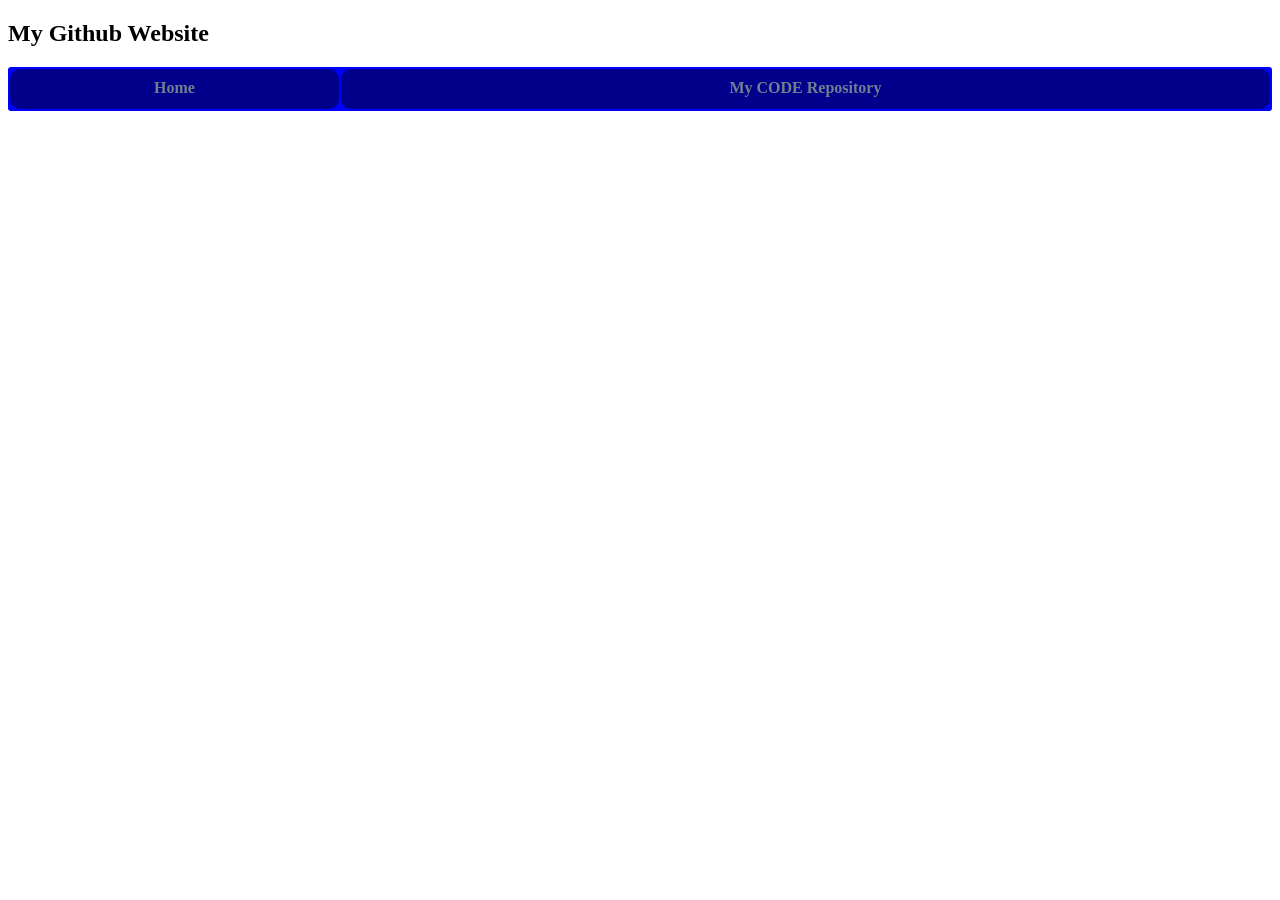
==== pages/top-bar.html @ d3eb2eda "Fix icon and add top bar" ====
<!DOCTYPE html>
<html>
    <head>
        <style>
            #links{
                background-color: blue;
                width: 100%;
                border-radius: 3px;
            }
            #links tr th{
                margin: 0px;
                padding: 5px;
                background-color: darkblue;
                border-radius: 10px;
                height: 20px;
            }
            #links tr th a{
                padding: 5px;
                display: block;
                border-radius: 10px;
                height: 20px;
            }
            a:link{
                color: slategray;
                text-decoration: none;
            }
            a:visited{
                color: slategray;
                text-decoration: none;
            }
            a:hover{
                color: gray;
                text-decoration: underline;
                background-color: blue;
            }
            a:active{
                color: lightslategray;
            }
        </style>
    </head>
    <body>
        <h2>My Github Website</h2>
        <table id="links">
            <tr>
                <th><a href="../index.html">Home</a></th>
                <th><a href="https://github.com/NevGithub0823/CODE">My CODE Repository</a></th>
            </tr>
        </table>
    </body>
</html>
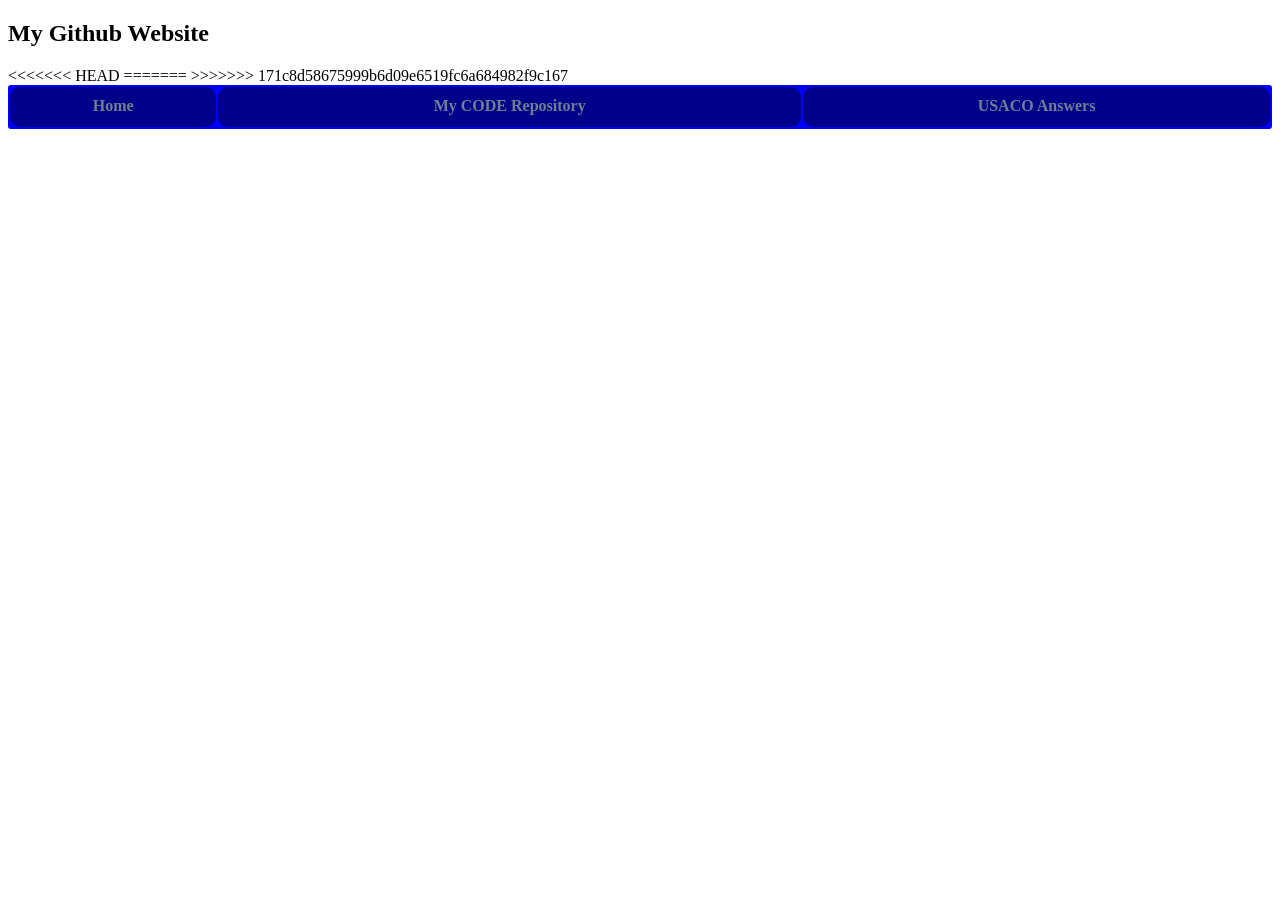
==== commit 11d1f6ee: "merged and resolved conflict" ====
--- a/pages/top-bar.html
+++ b/pages/top-bar.html
@@ -43,7 +43,11 @@
         <table id="links">
             <tr>
                 <th><a href="../index.html">Home</a></th>
+<<<<<<< HEAD
                 <th><a href="https://github.com/NevGithub0823/CODE">My CODE Repository</a></th>
+=======
+                <th><a href="https://github.com/NevGithub0823/CODE">USACO Answers</a></th>
+>>>>>>> 171c8d58675999b6d09e6519fc6a684982f9c167
             </tr>
         </table>
     </body>
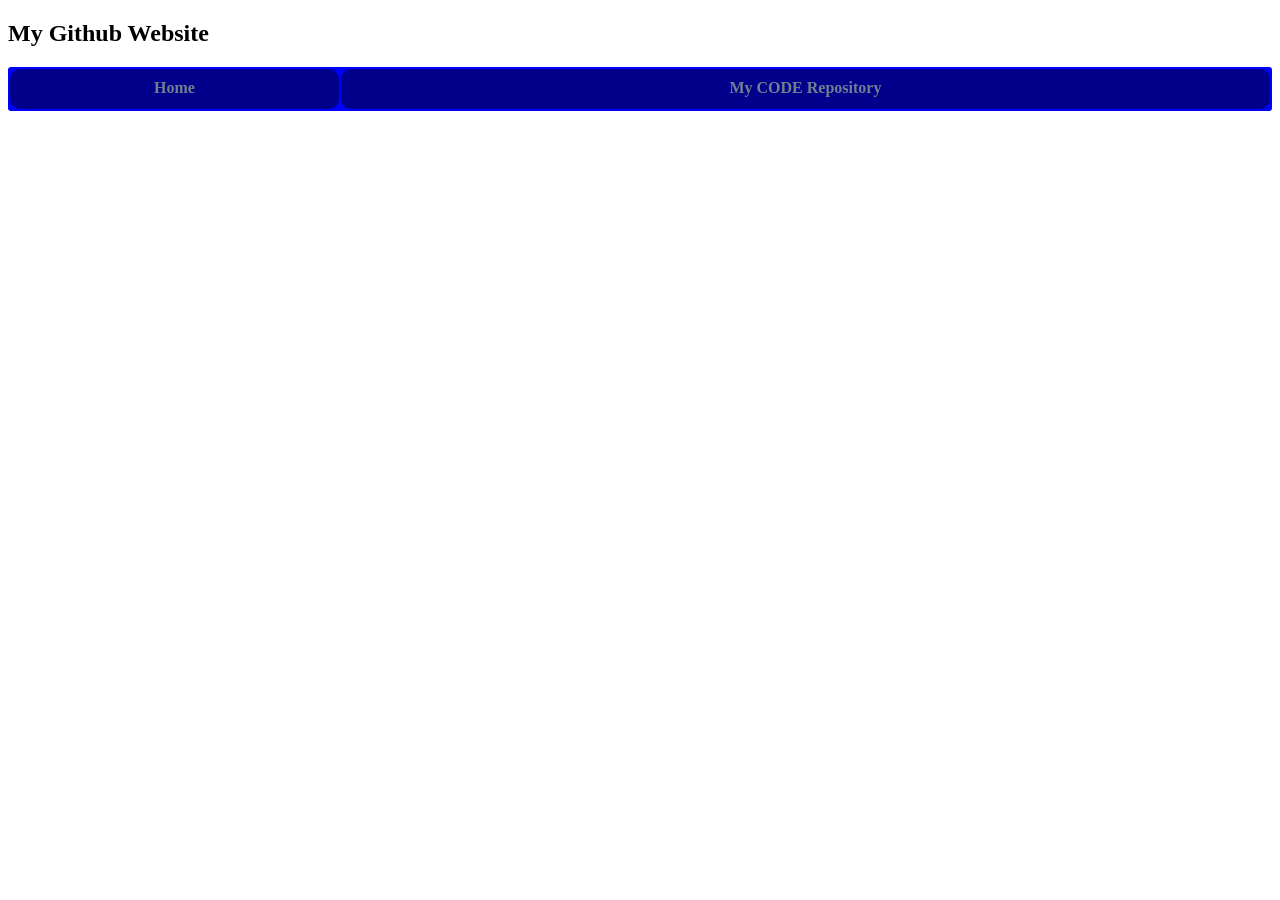
==== commit 3c7c522c: "Resolve merge conflict" ====
--- a/pages/top-bar.html
+++ b/pages/top-bar.html
@@ -43,11 +43,7 @@
         <table id="links">
             <tr>
                 <th><a href="../index.html">Home</a></th>
-<<<<<<< HEAD
                 <th><a href="https://github.com/NevGithub0823/CODE">My CODE Repository</a></th>
-=======
-                <th><a href="https://github.com/NevGithub0823/CODE">USACO Answers</a></th>
->>>>>>> 171c8d58675999b6d09e6519fc6a684982f9c167
             </tr>
         </table>
     </body>
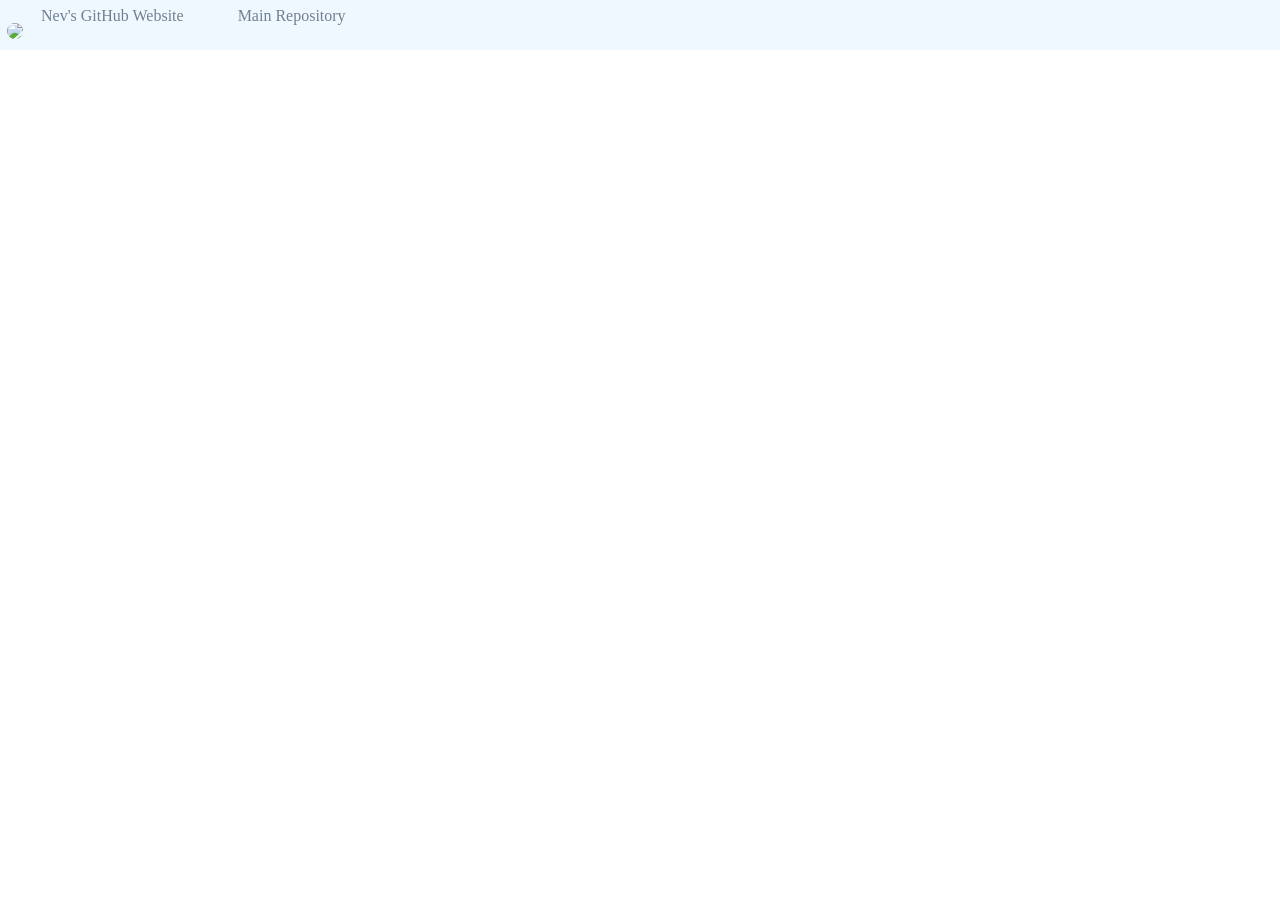
==== commit 77c94a3f: "Update delete hi.txt delete background image file change icon change topbar update index.html to mat" ====
--- a/pages/top-bar.html
+++ b/pages/top-bar.html
@@ -1,50 +1,55 @@
 <!DOCTYPE html>
 <html>
-    <head>
-        <style>
-            #links{
-                background-color: blue;
-                width: 100%;
-                border-radius: 3px;
-            }
-            #links tr th{
-                margin: 0px;
-                padding: 5px;
-                background-color: darkblue;
-                border-radius: 10px;
-                height: 20px;
-            }
-            #links tr th a{
-                padding: 5px;
-                display: block;
-                border-radius: 10px;
-                height: 20px;
-            }
-            a:link{
-                color: slategray;
-                text-decoration: none;
-            }
-            a:visited{
-                color: slategray;
-                text-decoration: none;
-            }
-            a:hover{
-                color: gray;
-                text-decoration: underline;
-                background-color: blue;
-            }
-            a:active{
-                color: lightslategray;
-            }
-        </style>
-    </head>
-    <body>
-        <h2>My Github Website</h2>
-        <table id="links">
-            <tr>
-                <th><a href="../index.html">Home</a></th>
-                <th><a href="https://github.com/NevGithub0823/CODE">My CODE Repository</a></th>
-            </tr>
-        </table>
-    </body>
+
+<head>
+    <style>
+        a:link {
+            color: slategray;
+            text-decoration: none;
+        }
+
+        a:visited {
+            color: slategray;
+            text-decoration: none;
+        }
+
+        a:hover {
+            color: gray;
+            text-decoration: none !important;
+        }
+
+        a:active {
+            color: lightslategray;
+        }
+
+        a {
+            display: inline-block;
+            padding: 7px;
+        }
+
+        .text-link {
+            vertical-align: 100%;
+        }
+
+        #top-bar {
+            top: 0%;
+            left: 0%;
+            right: 0%;
+            position: fixed;
+            width: 100%;
+            background-color: aliceblue;
+        }
+    </style>
+</head>
+
+<body>
+    <div id="top-bar">
+        <a href="https://github.com/NevGithub0823"><img style="border-radius: 50%;" height="50px"
+                src="https://avatars.githubusercontent.com/u/68718784?s=400&u=9a1330d52167082f17425b50b0e96c2678415a87&v=4"></a>
+        <a class="text-link" href="../index.html">Nev's GitHub Website</a>
+        <span>&nbsp;&nbsp;&nbsp;&nbsp;&nbsp;&nbsp;&nbsp;&nbsp;</span>
+        <a class="text-link" href="https://github.com/NevGithub0823/CODE">Main Repository</a>
+    </div>
+</body>
+
 </html>
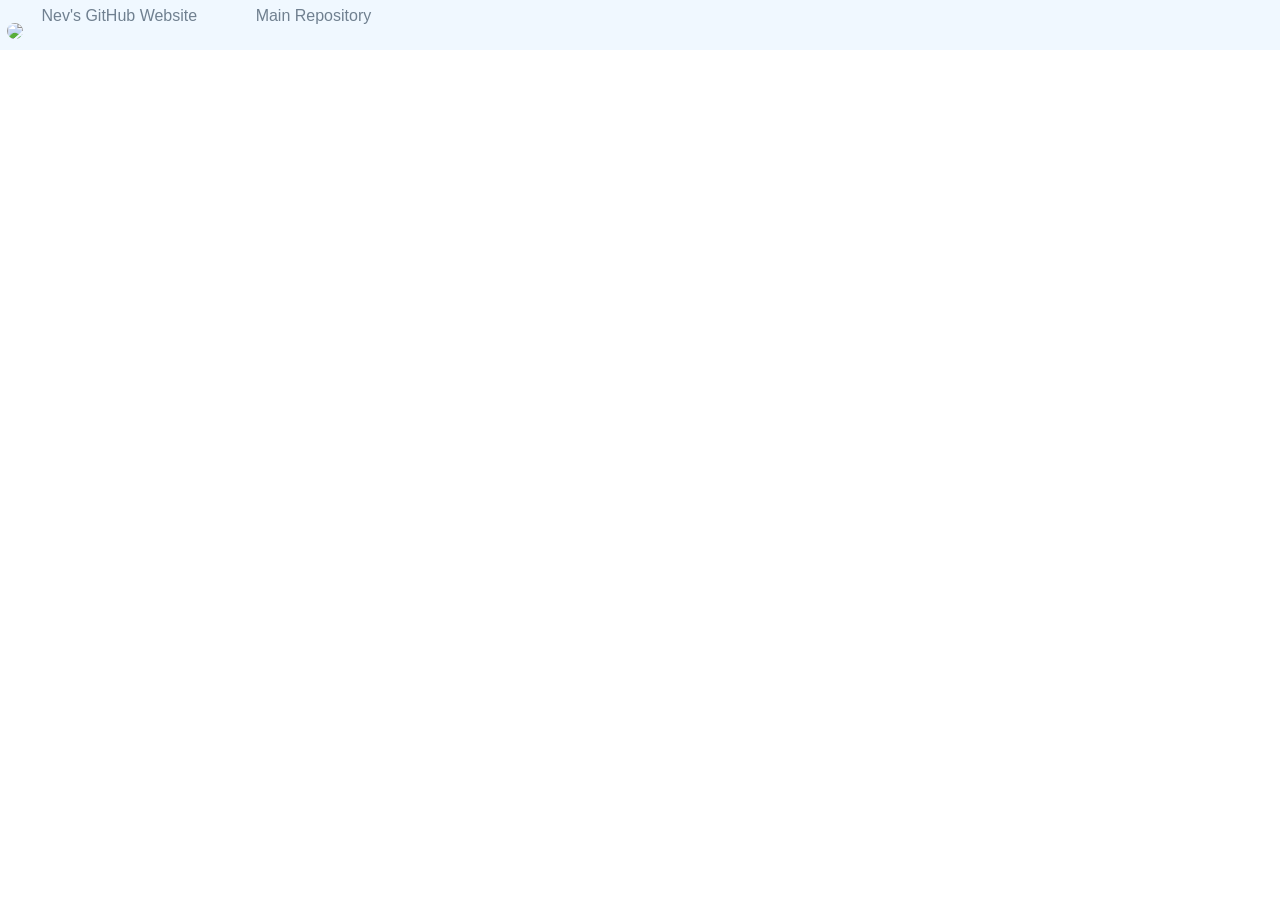
==== commit af8637f9: "Update change font fix topbar not working" ====
--- a/pages/top-bar.html
+++ b/pages/top-bar.html
@@ -39,6 +39,10 @@
             width: 100%;
             background-color: aliceblue;
         }
+
+        body {
+            font-family: Verdana, Geneva, Tahoma, sans-serif;
+        }
     </style>
 </head>
 
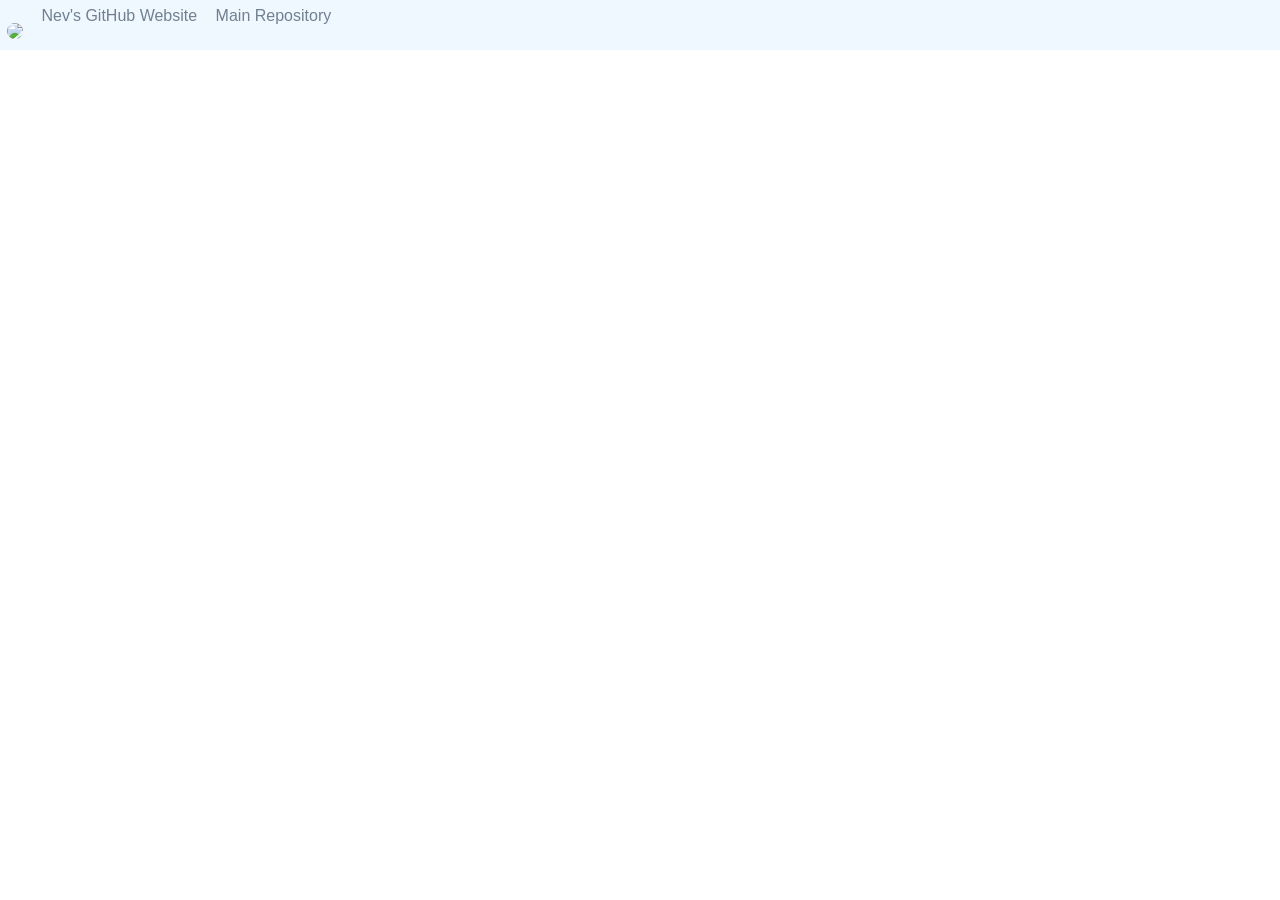
==== commit aa0f5191: "reformat topbar" ====
--- a/pages/top-bar.html
+++ b/pages/top-bar.html
@@ -51,8 +51,8 @@
         <a href="https://github.com/NevGithub0823"><img style="border-radius: 50%;" height="50px"
                 src="https://avatars.githubusercontent.com/u/68718784?s=400&u=9a1330d52167082f17425b50b0e96c2678415a87&v=4"></a>
         <a class="text-link" href="../index.html">Nev's GitHub Website</a>
+        <a class="text-link" href="https://github.com/NevGithub0823/CODE">Main Repository</a>
         <span>&nbsp;&nbsp;&nbsp;&nbsp;&nbsp;&nbsp;&nbsp;&nbsp;</span>
-        <a class="text-link" href="https://github.com/NevGithub0823/CODE">Main Repository</a>
     </div>
 </body>
 
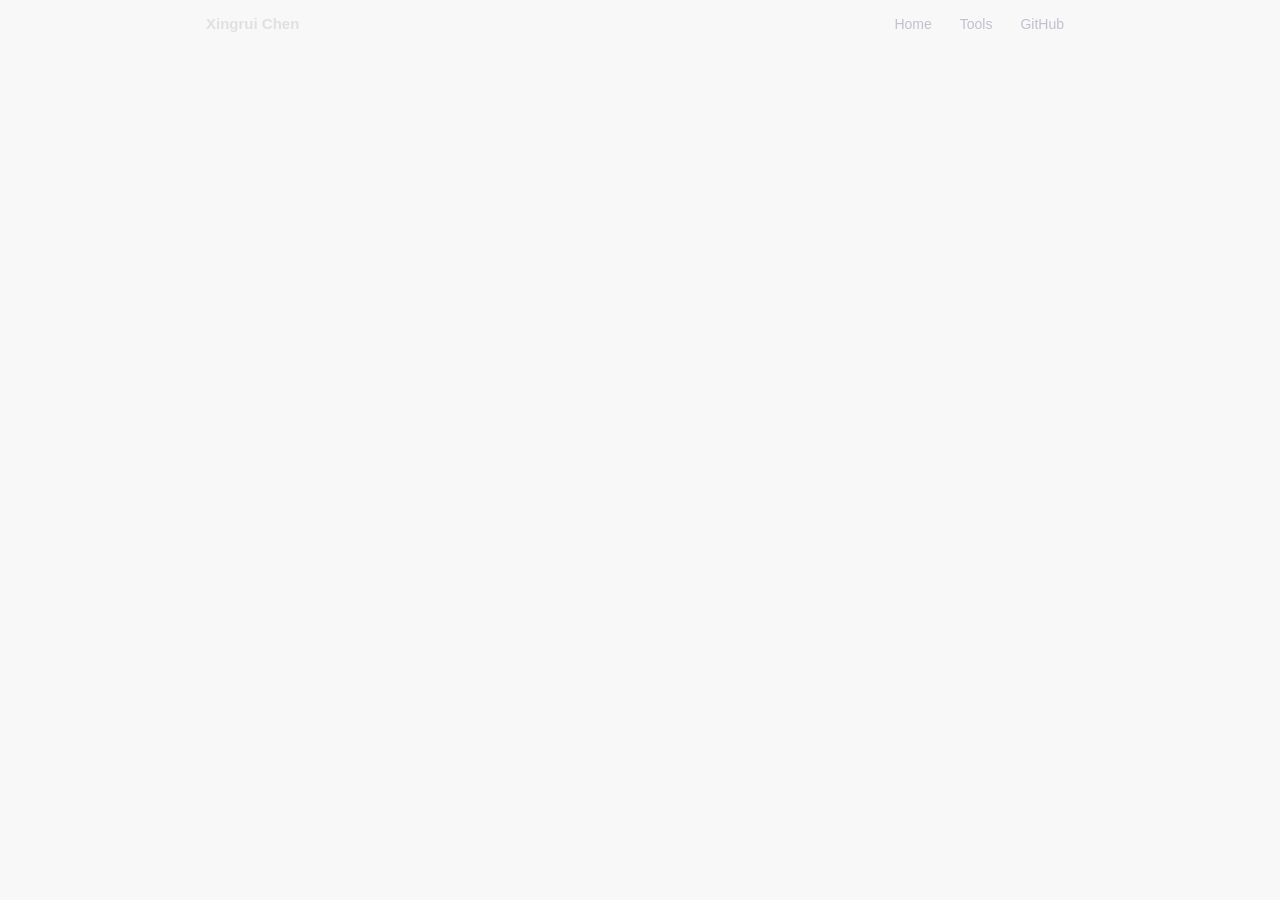
==== commit 3140cc84: "Add about me homepage, tools section, and Membean calculator" ====
--- a/pages/top-bar.html
+++ b/pages/top-bar.html
@@ -1,59 +1,15 @@
 <!DOCTYPE html>
 <html>
-
 <head>
-    <style>
-        a:link {
-            color: slategray;
-            text-decoration: none;
-        }
-
-        a:visited {
-            color: slategray;
-            text-decoration: none;
-        }
-
-        a:hover {
-            color: gray;
-            text-decoration: none !important;
-        }
-
-        a:active {
-            color: lightslategray;
-        }
-
-        a {
-            display: inline-block;
-            padding: 7px;
-        }
-
-        .text-link {
-            vertical-align: 100%;
-        }
-
-        #top-bar {
-            top: 0%;
-            left: 0%;
-            right: 0%;
-            position: fixed;
-            width: 100%;
-            background-color: aliceblue;
-        }
-
-        body {
-            font-family: Verdana, Geneva, Tahoma, sans-serif;
-        }
-    </style>
+    <meta charset="utf-8">
+    <link rel="stylesheet" href="/style.css">
 </head>
-
 <body>
-    <div id="top-bar">
-        <a href="https://github.com/NevGithub0823"><img style="border-radius: 50%;" height="50px"
-                src="https://avatars.githubusercontent.com/u/68718784?s=400&u=9a1330d52167082f17425b50b0e96c2678415a87&v=4"></a>
-        <a class="text-link" href="../index.html">Nev's GitHub Website</a>
-        <a class="text-link" href="https://github.com/NevGithub0823/CODE">Main Repository</a>
-        <span>&nbsp;&nbsp;&nbsp;&nbsp;&nbsp;&nbsp;&nbsp;&nbsp;</span>
-    </div>
+    <nav>
+        <span class="site-title">Xingrui Chen</span>
+        <a href="/">Home</a>
+        <a href="/tools/membean.html">Tools</a>
+        <a href="https://github.com/riptideiv" target="_blank">GitHub</a>
+    </nav>
 </body>
-
 </html>
--- a/style.css
+++ b/style.css
@@ -0,0 +1,187 @@
+/* ───────────────────────────────────────── Reset & base */
+*, *::before, *::after { box-sizing: border-box; margin: 0; padding: 0; }
+
+body {
+    font-family: 'Segoe UI', Tahoma, Geneva, Verdana, sans-serif;
+    font-size: 15px;
+    background: #f8f8f8;
+    color: #222;
+    line-height: 1.6;
+}
+
+a            { color: #1a5276; text-decoration: none; }
+a:hover      { text-decoration: underline; }
+a:visited    { color: #6c3483; }
+
+/* ───────────────────────────────────────── Nav */
+#topbar {
+    position: fixed;
+    top: 0; left: 0; right: 0;
+    z-index: 100;
+    background: #1a1a2e;
+    border-bottom: 2px solid #16213e;
+    height: 48px;
+}
+
+nav {
+    display: flex;
+    align-items: center;
+    height: 48px;
+    max-width: 900px;
+    margin: 0 auto;
+    padding: 0 16px;
+    gap: 8px;
+}
+
+nav .site-title {
+    font-weight: 600;
+    color: #e0e0e0;
+    font-size: 15px;
+    margin-right: auto;
+    white-space: nowrap;
+}
+
+nav a {
+    color: #c0c0d0;
+    font-size: 14px;
+    padding: 6px 10px;
+    border-radius: 4px;
+    transition: background 0.15s, color 0.15s;
+}
+
+nav a:hover {
+    background: #2a2a4a;
+    color: #fff;
+    text-decoration: none;
+}
+
+/* ───────────────────────────────────────── Page wrapper */
+.page {
+    max-width: 900px;
+    margin: 0 auto;
+    padding: 72px 20px 48px;
+}
+
+/* ───────────────────────────────────────── Section headings */
+h1 { font-size: 1.6rem; margin-bottom: 6px; }
+h2 {
+    font-size: 1.1rem;
+    font-weight: 600;
+    color: #1a5276;
+    border-bottom: 1px solid #ccc;
+    padding-bottom: 4px;
+    margin: 32px 0 12px;
+}
+
+p  { margin-bottom: 10px; }
+ul { padding-left: 20px; margin-bottom: 10px; }
+li { margin-bottom: 4px; }
+
+/* ───────────────────────────────────────── Tool cards */
+.tool-list {
+    display: flex;
+    flex-direction: column;
+    gap: 10px;
+}
+
+.tool-card {
+    background: #fff;
+    border: 1px solid #ddd;
+    border-radius: 6px;
+    padding: 14px 18px;
+    display: flex;
+    align-items: baseline;
+    gap: 12px;
+    transition: border-color 0.15s, box-shadow 0.15s;
+}
+
+.tool-card:hover {
+    border-color: #1a5276;
+    box-shadow: 0 2px 6px rgba(0,0,0,0.07);
+    text-decoration: none;
+}
+
+.tool-card .tool-name {
+    font-weight: 600;
+    color: #1a5276;
+    font-size: 15px;
+    white-space: nowrap;
+}
+
+.tool-card .tool-desc {
+    color: #555;
+    font-size: 14px;
+}
+
+/* ───────────────────────────────────────── Calculator form (membean.html) */
+.calc-form {
+    background: #fff;
+    border: 1px solid #ddd;
+    border-radius: 6px;
+    padding: 20px 24px;
+    max-width: 460px;
+}
+
+.calc-form label {
+    display: block;
+    margin-bottom: 14px;
+    font-size: 14px;
+    color: #333;
+}
+
+.calc-form input[type="number"] {
+    display: block;
+    width: 100%;
+    margin-top: 4px;
+    padding: 6px 8px;
+    font-size: 14px;
+    border: 1px solid #bbb;
+    border-radius: 4px;
+    background: #fafafa;
+}
+
+.calc-form button {
+    margin-top: 6px;
+    padding: 8px 20px;
+    font-size: 14px;
+    background: #1a5276;
+    color: #fff;
+    border: none;
+    border-radius: 4px;
+    cursor: pointer;
+}
+
+.calc-form button:hover { background: #154360; }
+
+#result {
+    margin-top: 24px;
+    background: #fff;
+    border: 1px solid #ddd;
+    border-radius: 6px;
+    padding: 20px 24px;
+    max-width: 460px;
+    display: none;
+}
+
+#result h3 {
+    font-size: 1rem;
+    font-weight: 600;
+    margin-bottom: 10px;
+    color: #1a5276;
+}
+
+#result table {
+    border-collapse: collapse;
+    width: 100%;
+    font-size: 14px;
+}
+
+#result td {
+    padding: 5px 8px;
+    border-bottom: 1px solid #eee;
+}
+
+#result td:first-child { color: #555; width: 60%; }
+#result td:last-child  { font-weight: 600; text-align: right; }
+
+.back-link { margin-bottom: 20px; display: inline-block; font-size: 14px; }
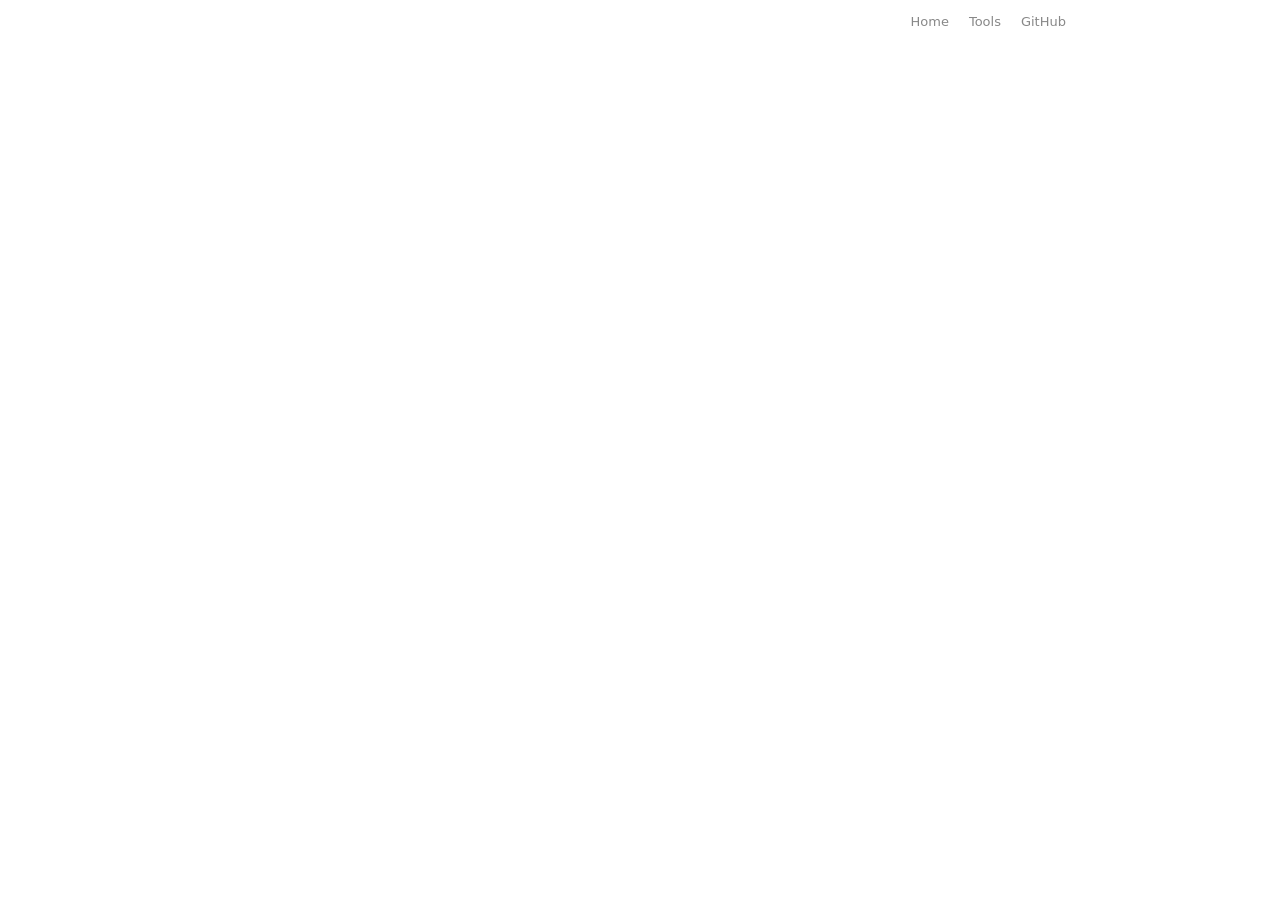
==== commit 0fb8cd17: "rebrand to riptideiv with minimal lowkey style - Replace all "Xingrui Chen" with "riptideiv" (nav, t" ====
--- a/pages/top-bar.html
+++ b/pages/top-bar.html
@@ -6,7 +6,7 @@
 </head>
 <body>
     <nav>
-        <span class="site-title">Xingrui Chen</span>
+        <span class="site-title">riptideiv</span>
         <a href="/">Home</a>
         <a href="/tools/membean.html">Tools</a>
         <a href="https://github.com/riptideiv" target="_blank">GitHub</a>
--- a/style.css
+++ b/style.css
@@ -1,122 +1,244 @@
 /* ───────────────────────────────────────── Reset & base */
-*, *::before, *::after { box-sizing: border-box; margin: 0; padding: 0; }
+*,
+*::before,
+*::after {
+    box-sizing: border-box;
+    margin: 0;
+    padding: 0;
+}
 
 body {
-    font-family: 'Segoe UI', Tahoma, Geneva, Verdana, sans-serif;
+    font-family: system-ui, -apple-system, BlinkMacSystemFont, 'Segoe UI', sans-serif;
     font-size: 15px;
-    background: #f8f8f8;
-    color: #222;
+    background: #fff;
+    color: #1a1a1a;
     line-height: 1.6;
 }
 
-a            { color: #1a5276; text-decoration: none; }
-a:hover      { text-decoration: underline; }
-a:visited    { color: #6c3483; }
+a {
+    color: #333;
+    text-decoration: none;
+}
+
+a:hover {
+    text-decoration: underline;
+}
+
+a:visited {
+    color: #555;
+}
 
 /* ───────────────────────────────────────── Nav */
 #topbar {
     position: fixed;
-    top: 0; left: 0; right: 0;
+    top: 0;
+    left: 0;
+    right: 0;
     z-index: 100;
-    background: #1a1a2e;
-    border-bottom: 2px solid #16213e;
-    height: 48px;
+    background: #111;
+    height: 44px;
 }
 
 nav {
     display: flex;
     align-items: center;
-    height: 48px;
+    height: 44px;
     max-width: 900px;
     margin: 0 auto;
     padding: 0 16px;
-    gap: 8px;
+    gap: 4px;
 }
 
 nav .site-title {
-    font-weight: 600;
-    color: #e0e0e0;
-    font-size: 15px;
+    font-weight: 500;
+    color: #fff;
+    font-size: 14px;
     margin-right: auto;
     white-space: nowrap;
 }
 
 nav a {
-    color: #c0c0d0;
-    font-size: 14px;
-    padding: 6px 10px;
-    border-radius: 4px;
-    transition: background 0.15s, color 0.15s;
+    color: #888;
+    font-size: 13px;
+    padding: 5px 8px;
+    border-radius: 3px;
+    transition: color 0.12s;
 }
 
 nav a:hover {
-    background: #2a2a4a;
-    color: #fff;
+    color: #e0e0e0;
     text-decoration: none;
+    background: transparent;
+}
+
+nav a:visited {
+    color: #888;
 }
 
 /* ───────────────────────────────────────── Page wrapper */
 .page {
-    max-width: 900px;
+    max-width: 860px;
     margin: 0 auto;
-    padding: 72px 20px 48px;
+    padding: 68px 20px 48px;
 }
 
 /* ───────────────────────────────────────── Section headings */
-h1 { font-size: 1.6rem; margin-bottom: 6px; }
+h1 {
+    font-size: 1.45rem;
+    font-weight: 600;
+    margin-bottom: 6px;
+}
+
 h2 {
-    font-size: 1.1rem;
-    font-weight: 600;
-    color: #1a5276;
-    border-bottom: 1px solid #ccc;
+    font-size: 1rem;
+    font-weight: 600;
+    color: #555;
+    border-bottom: 1px solid #efefef;
     padding-bottom: 4px;
-    margin: 32px 0 12px;
-}
-
-p  { margin-bottom: 10px; }
-ul { padding-left: 20px; margin-bottom: 10px; }
-li { margin-bottom: 4px; }
+    margin: 28px 0 10px;
+}
+
+p {
+    margin-bottom: 10px;
+}
+
+ul {
+    padding-left: 20px;
+    margin-bottom: 10px;
+}
+
+li {
+    margin-bottom: 4px;
+}
 
 /* ───────────────────────────────────────── Tool cards */
 .tool-list {
     display: flex;
     flex-direction: column;
-    gap: 10px;
+    gap: 6px;
 }
 
 .tool-card {
     background: #fff;
-    border: 1px solid #ddd;
-    border-radius: 6px;
-    padding: 14px 18px;
+    border: 1px solid #e8e8e8;
+    border-radius: 5px;
+    padding: 12px 16px;
     display: flex;
     align-items: baseline;
     gap: 12px;
-    transition: border-color 0.15s, box-shadow 0.15s;
+    transition: border-color 0.15s;
+    color: inherit;
 }
 
 .tool-card:hover {
-    border-color: #1a5276;
-    box-shadow: 0 2px 6px rgba(0,0,0,0.07);
+    border-color: #bbb;
     text-decoration: none;
 }
 
 .tool-card .tool-name {
     font-weight: 600;
-    color: #1a5276;
-    font-size: 15px;
+    color: #1a1a1a;
+    font-size: 14px;
     white-space: nowrap;
 }
 
 .tool-card .tool-desc {
-    color: #555;
-    font-size: 14px;
+    color: #666;
+    font-size: 13px;
+}
+
+/* ───────────────────────────────────────── Project pages */
+.project-hero {
+    background: #f9f9f9;
+    border: 1px solid #e8e8e8;
+    border-radius: 8px;
+    padding: 22px 24px;
+    margin: 18px 0 24px;
+}
+
+.project-hero .eyebrow {
+    display: inline-block;
+    font-size: 11px;
+    font-weight: 700;
+    letter-spacing: 0.07em;
+    text-transform: uppercase;
+    color: #888;
+    margin-bottom: 8px;
+}
+
+.project-hero h1 {
+    margin-bottom: 10px;
+}
+
+.project-meta {
+    display: flex;
+    flex-wrap: wrap;
+    gap: 8px;
+    margin-top: 14px;
+}
+
+.meta-pill {
+    background: #f0f0f0;
+    color: #444;
+    border: 1px solid #e0e0e0;
+    border-radius: 999px;
+    padding: 4px 10px;
+    font-size: 12px;
+    font-weight: 600;
+}
+
+.section-card {
+    background: #fff;
+    border: 1px solid #e8e8e8;
+    border-radius: 7px;
+    padding: 18px 20px;
+    margin-bottom: 16px;
+}
+
+.section-card h2 {
+    margin-top: 0;
+}
+
+pre {
+    background: #111;
+    color: #e5eef7;
+    border-radius: 6px;
+    padding: 16px 18px;
+    overflow-x: auto;
+    font-size: 13px;
+    line-height: 1.55;
+    margin: 12px 0;
+}
+
+code {
+    font-family: ui-monospace, SFMono-Regular, Menlo, Monaco, Consolas, monospace;
+    font-size: 0.95em;
+}
+
+table {
+    width: 100%;
+    border-collapse: collapse;
+    margin: 12px 0;
+    font-size: 14px;
+}
+
+th,
+td {
+    border: 1px solid #e8e8e8;
+    padding: 8px 10px;
+    text-align: left;
+    vertical-align: top;
+}
+
+th {
+    background: #f5f5f5;
+    font-weight: 600;
 }
 
 /* ───────────────────────────────────────── Calculator form (membean.html) */
 .calc-form {
     background: #fff;
-    border: 1px solid #ddd;
+    border: 1px solid #e8e8e8;
     border-radius: 6px;
     padding: 20px 24px;
     max-width: 460px;
@@ -135,7 +257,7 @@
     margin-top: 4px;
     padding: 6px 8px;
     font-size: 14px;
-    border: 1px solid #bbb;
+    border: 1px solid #ccc;
     border-radius: 4px;
     background: #fafafa;
 }
@@ -144,19 +266,21 @@
     margin-top: 6px;
     padding: 8px 20px;
     font-size: 14px;
-    background: #1a5276;
+    background: #1a1a1a;
     color: #fff;
     border: none;
     border-radius: 4px;
     cursor: pointer;
 }
 
-.calc-form button:hover { background: #154360; }
+.calc-form button:hover {
+    background: #333;
+}
 
 #result {
     margin-top: 24px;
     background: #fff;
-    border: 1px solid #ddd;
+    border: 1px solid #e8e8e8;
     border-radius: 6px;
     padding: 20px 24px;
     max-width: 460px;
@@ -167,7 +291,7 @@
     font-size: 1rem;
     font-weight: 600;
     margin-bottom: 10px;
-    color: #1a5276;
+    color: #333;
 }
 
 #result table {
@@ -178,10 +302,22 @@
 
 #result td {
     padding: 5px 8px;
-    border-bottom: 1px solid #eee;
-}
-
-#result td:first-child { color: #555; width: 60%; }
-#result td:last-child  { font-weight: 600; text-align: right; }
-
-.back-link { margin-bottom: 20px; display: inline-block; font-size: 14px; }
+    border-bottom: 1px solid #f0f0f0;
+}
+
+#result td:first-child {
+    color: #666;
+    width: 60%;
+}
+
+#result td:last-child {
+    font-weight: 600;
+    text-align: right;
+}
+
+.back-link {
+    margin-bottom: 20px;
+    display: inline-block;
+    font-size: 14px;
+    color: #888;
+}
